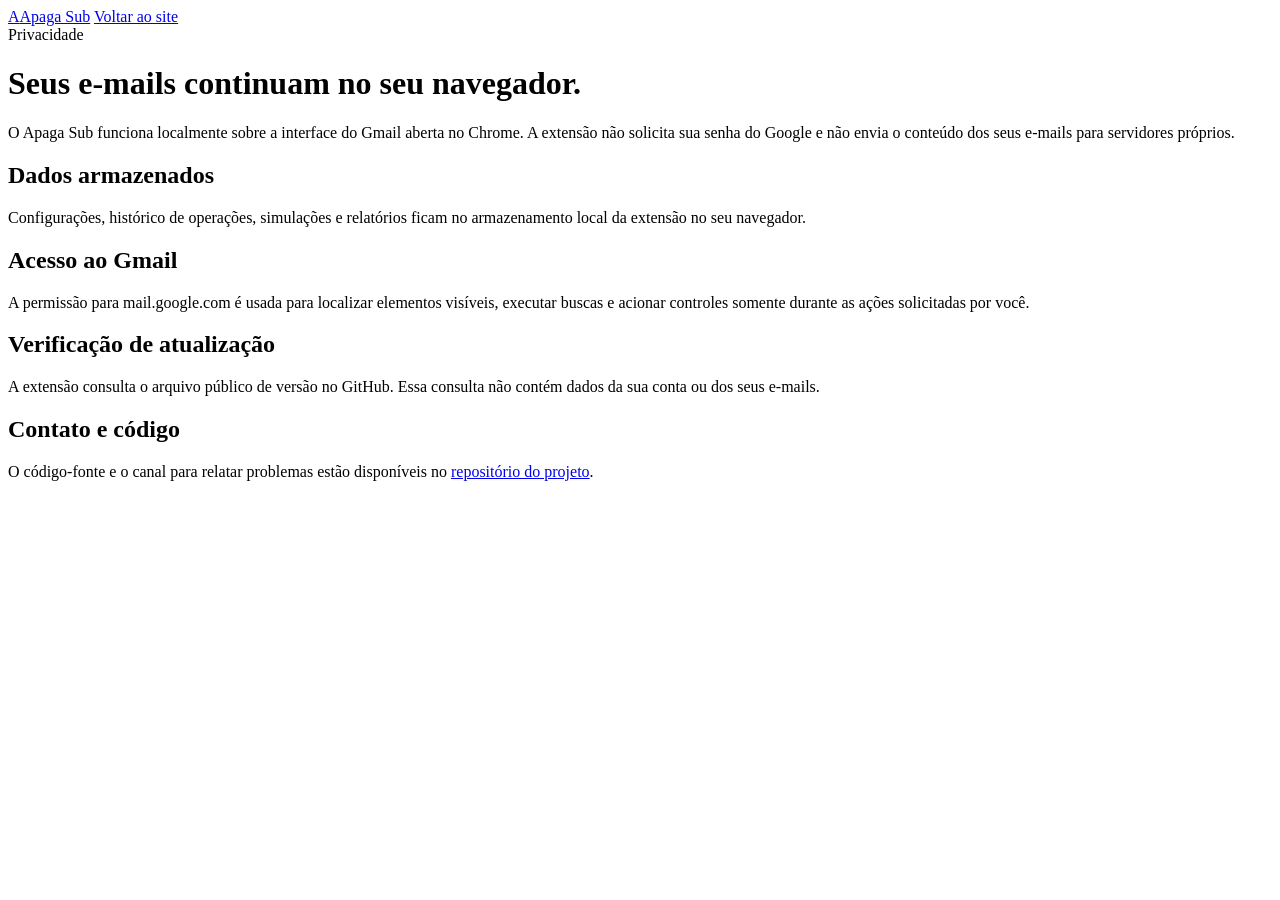
==== site/privacidade.html @ 57c7771e "feat: launch Apaga Sub download landing" ====
<!doctype html>
<html lang="pt-BR">
  <head>
    <meta charset="utf-8" />
    <meta name="viewport" content="width=device-width, initial-scale=1" />
    <meta name="description" content="Política de privacidade da extensão Apaga Sub para Gmail." />
    <link rel="icon" href="/favicon.svg" type="image/svg+xml" />
    <link rel="stylesheet" href="/styles.css" />
    <title>Privacidade | Apaga Sub</title>
  </head>
  <body>
    <header class="site-header">
      <a class="brand" href="/"><span class="brand-mark" aria-hidden="true">A</span><span>Apaga Sub</span></a>
      <a class="button button-small" href="/">Voltar ao site</a>
    </header>
    <main class="legal section-shell">
      <span class="eyebrow">Privacidade</span>
      <h1>Seus e-mails continuam no seu navegador.</h1>
      <p>O Apaga Sub funciona localmente sobre a interface do Gmail aberta no Chrome. A extensão não solicita sua senha do Google e não envia o conteúdo dos seus e-mails para servidores próprios.</p>
      <h2>Dados armazenados</h2>
      <p>Configurações, histórico de operações, simulações e relatórios ficam no armazenamento local da extensão no seu navegador.</p>
      <h2>Acesso ao Gmail</h2>
      <p>A permissão para mail.google.com é usada para localizar elementos visíveis, executar buscas e acionar controles somente durante as ações solicitadas por você.</p>
      <h2>Verificação de atualização</h2>
      <p>A extensão consulta o arquivo público de versão no GitHub. Essa consulta não contém dados da sua conta ou dos seus e-mails.</p>
      <h2>Contato e código</h2>
      <p>O código-fonte e o canal para relatar problemas estão disponíveis no <a href="https://github.com/cadudib/apagasubGmail">repositório do projeto</a>.</p>
    </main>
  </body>
</html>
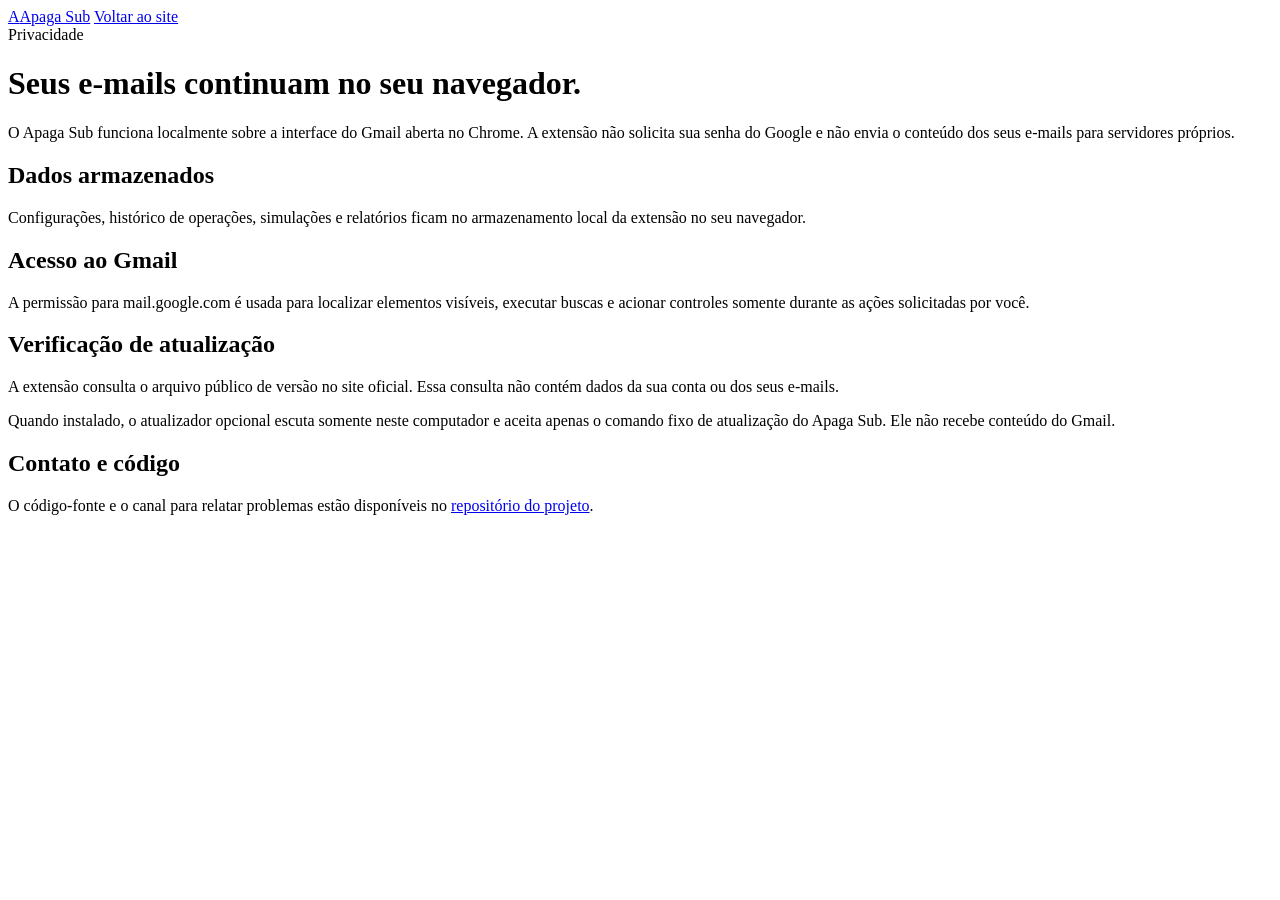
==== commit 5c37ae60: "feat: add one-click local extension updates" ====
--- a/site/privacidade.html
+++ b/site/privacidade.html
@@ -22,7 +22,8 @@
       <h2>Acesso ao Gmail</h2>
       <p>A permissão para mail.google.com é usada para localizar elementos visíveis, executar buscas e acionar controles somente durante as ações solicitadas por você.</p>
       <h2>Verificação de atualização</h2>
-      <p>A extensão consulta o arquivo público de versão no GitHub. Essa consulta não contém dados da sua conta ou dos seus e-mails.</p>
+      <p>A extensão consulta o arquivo público de versão no site oficial. Essa consulta não contém dados da sua conta ou dos seus e-mails.</p>
+      <p>Quando instalado, o atualizador opcional escuta somente neste computador e aceita apenas o comando fixo de atualização do Apaga Sub. Ele não recebe conteúdo do Gmail.</p>
       <h2>Contato e código</h2>
       <p>O código-fonte e o canal para relatar problemas estão disponíveis no <a href="https://github.com/cadudib/apagasubGmail">repositório do projeto</a>.</p>
     </main>
